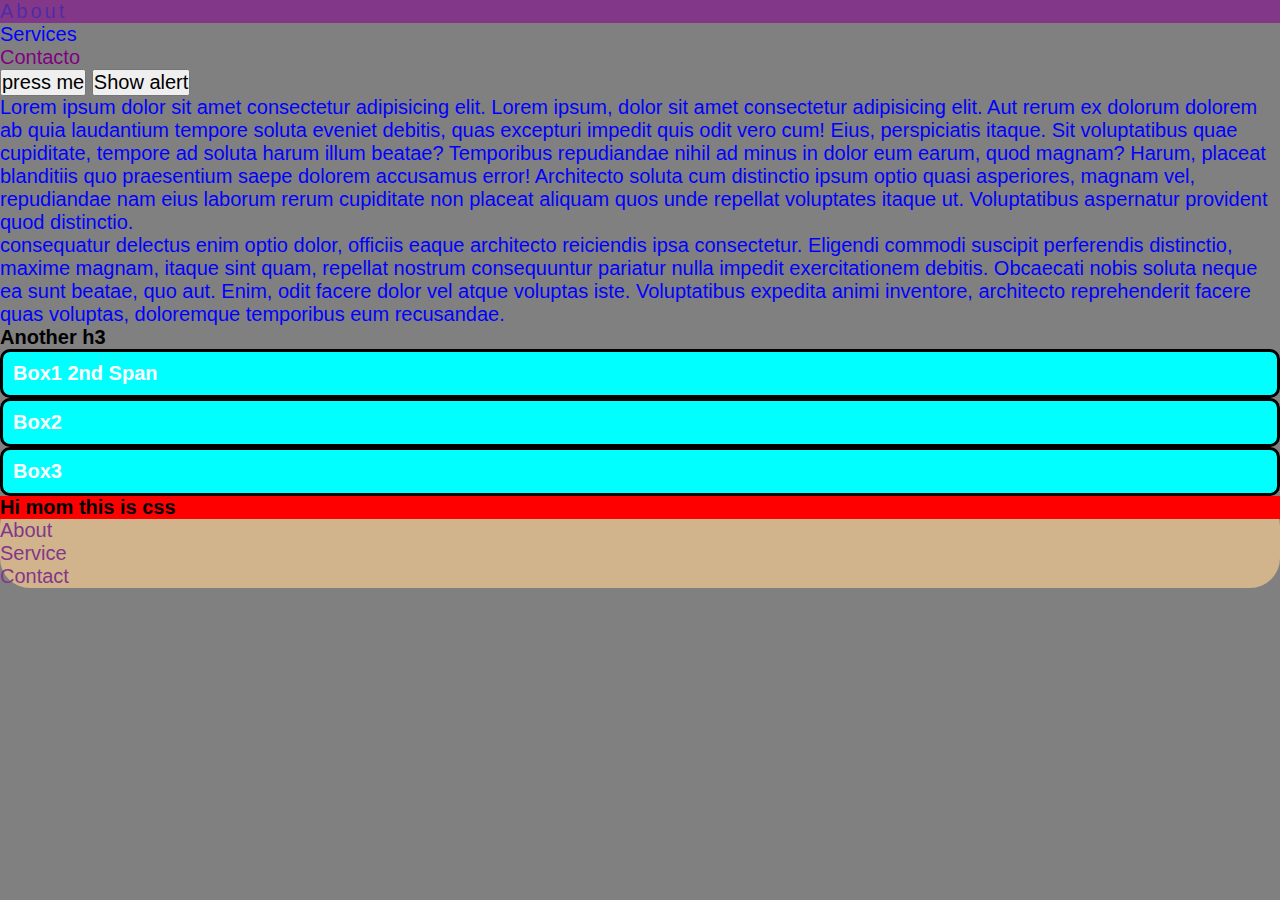
==== index.html @ f0544791 "intro-css" ====
<!DOCTYPE html>
<html lang="en">

<head>
    <meta charset="UTF-8">
    <meta http-equiv="X-UA-Compatible" content="IE=edge">
    <meta name="viewport" content="width=device-width, initial-scale=1.0">
    <title>Intro to CSS</title>
    <link rel="stylesheet" href="style.css">
</head>
<style>
    /* infile style */
</style>

<body>
    <header>
        <nav>
            <ul>
                <li style="color: #1622c981;
                font-size: revert;
                letter-spacing: 3px;
                background-color: #833788;">About</li>
                <li style=color:blue;>Services</li>
                <li id="Contact">Contacto</li>
            </ul>
        </nav>
    </header>
    <button onclick="handleColorChange()">press me</button>
    <button onclick="handleAlert()">Show alert</button>
    <p class="my-ptags">Lorem ipsum dolor sit amet consectetur adipisicing elit.
        Lorem ipsum, dolor sit amet consectetur adipisicing elit. Aut rerum ex dolorum dolorem ab quia laudantium
        tempore soluta eveniet debitis, quas excepturi impedit quis odit vero cum! Eius, perspiciatis itaque.
        Sit voluptatibus quae cupiditate, tempore ad soluta harum illum beatae? Temporibus repudiandae nihil ad minus in
        dolor eum earum, quod magnam? Harum, placeat blanditiis quo praesentium saepe dolorem accusamus error!
        Architecto soluta cum distinctio ipsum optio quasi asperiores, magnam vel, repudiandae nam eius laborum rerum
        cupiditate non placeat aliquam quos unde repellat voluptates itaque ut. Voluptatibus aspernatur provident quod
        distinctio.
    <p>consequatur delectus enim optio dolor, officiis eaque architecto reiciendis ipsa consectetur. Eligendi
        commodi suscipit perferendis distinctio, maxime magnam, itaque sint quam, repellat nostrum consequuntur pariatur
        nulla impedit exercitationem debitis.
        Obcaecati nobis soluta neque ea sunt beatae, quo aut. Enim, odit facere dolor vel atque voluptas iste.
        Voluptatibus expedita animi inventore, architecto reprehenderit facere quas voluptas, doloremque temporibus eum
        recusandae.</p>
    </p>
    <h3>Another h3</h3>
    <main>
        <div class="box"><span>box1</span>
            <span>2nd span</span>
        </div>
        <div class="box"><span>box2</span></div>
        <div class="box"><span>box3</span></div>
    </main>
    <footer>
        <h3>Hi mom this is css</h3>
        <ul class="my-ptags my-width">
            <li>About</li>
            <li>Service</li>
            <li>Contact</li>
        </ul>
    </footer>
    <script src="scripts.js"></script>
</body>

</html>
---- style.css ----
/* Normalizing our css */
*, 
*::after,
*::before {
    margin: 0;
    padding: 0;
    box-sizing: inherit;
}

* {
    color: green#833788#833788#833788#833788;
    font-family: Arial, Helvetica, sans-serif;
    font-size: 20px;
}

body {
    background-color: grey;
}

/*class selector*/
#contact {
    background-color: brown;
}

p {
    color: blue;
}

/*class selector*/
.myptags {
    background-color: peru;
}

.my-width{
    /* width: 100px; */
}
li {
    color: pink;
}

.box {
    color: white;
    font-weight: 600;
    background-color:aqua;
    /* padding-top: 10px;
    padding-right: 10px;
    padding-bottom: 10px;
    padding-left: 10px; */
    padding: 10px;
    /* padding: 10px;
    border-color: black;
    border-style: solid;
    border-width: 3px; */
    border: solid 3px black;
    border-radius: 10px;
    text-transform: capitalize;

    margin-top: 10px 20px;
   
}

footer {
    background-color: tan;
    border-radius: 30px;
}
/* child selectors*/
footer>h3 {
    background-color: red;
}

footer>ul>li {
    color: #833788;
}
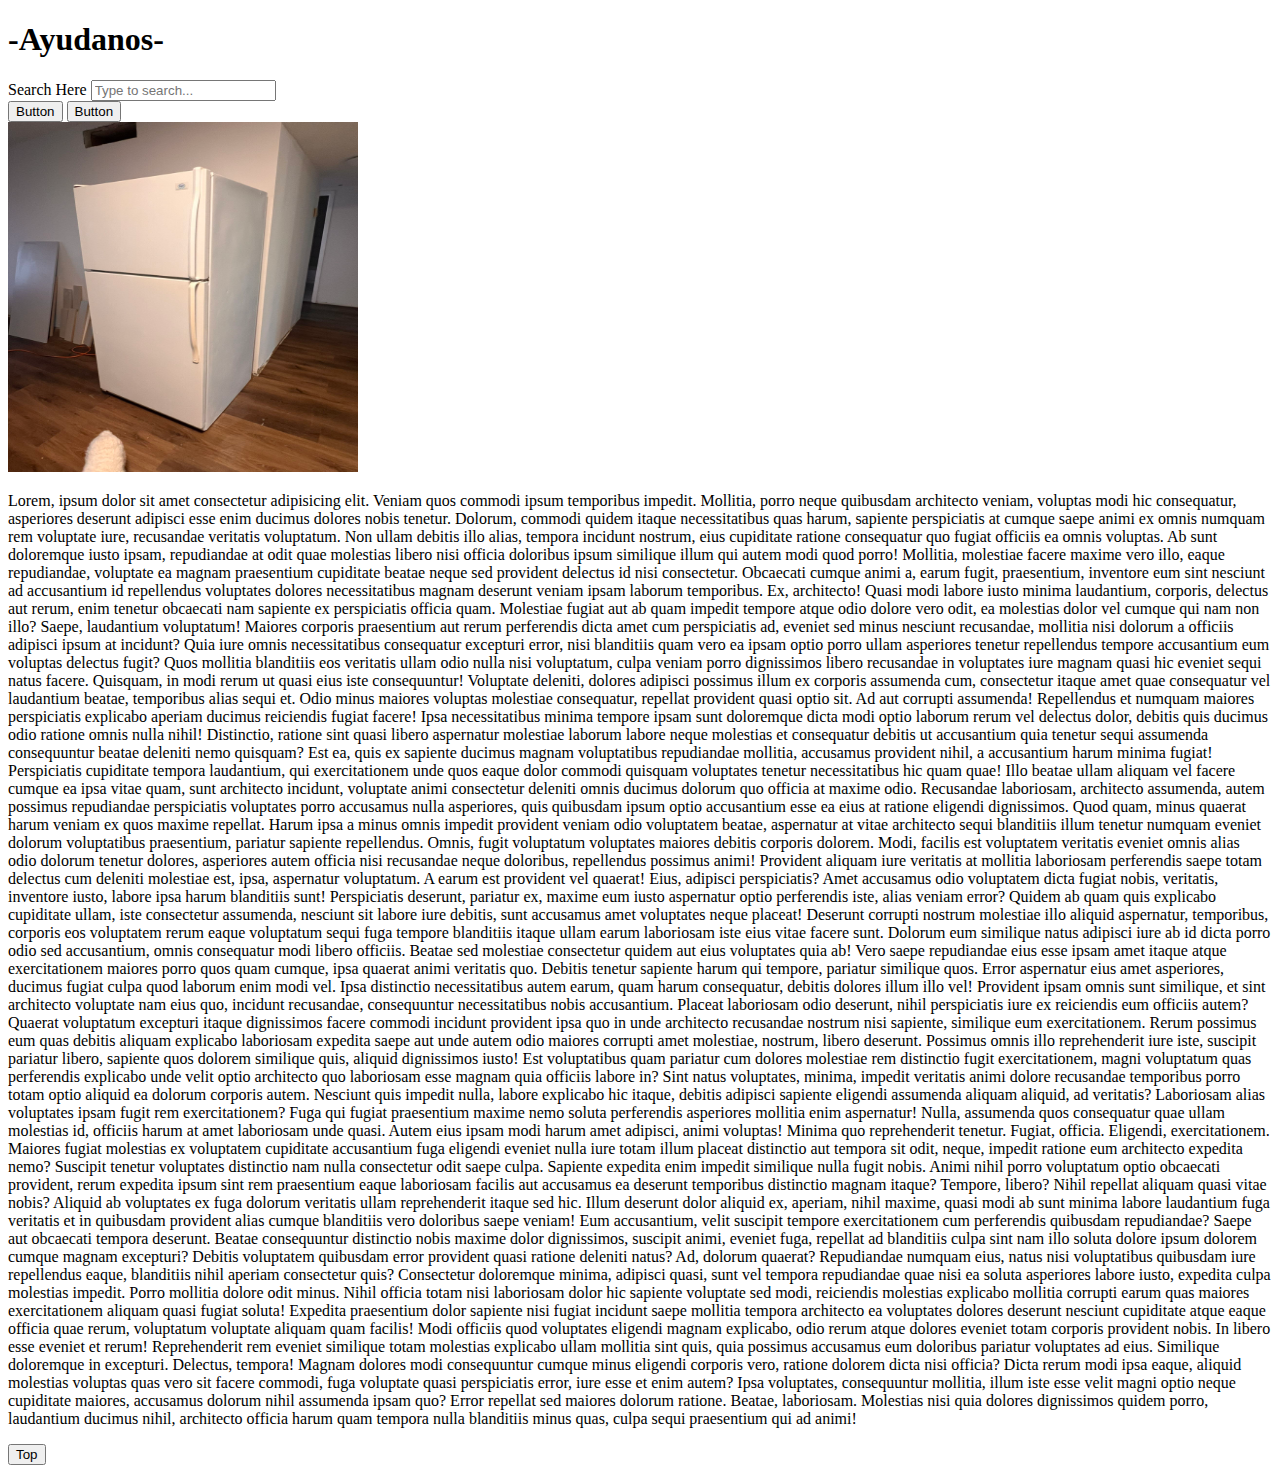
==== commit b0d81e52: "myPersonalWeb" ====
--- a/index.html
+++ b/index.html
@@ -1,19 +1,41 @@
-<!DOCTYPE html>
+<!doctype html>
 <html lang="en">
-
-<head>
-    <meta charset="UTF-8">
-    <meta http-equiv="X-UA-Compatible" content="IE=edge">
-    <meta name="viewport" content="width=device-width, initial-scale=1.0">
-    <title>Intro to CSS</title>
-    <link rel="stylesheet" href="style.css">
-</head>
-<style>
-    /* infile style */
-</style>
+    
+    <head>
+        <meta charset="utf-8">
+        <meta name="viewport" content="width=device-width, initial-scale=1">
+        <title>MyFinalProject</title>
+        <link href="https://cdn.jsdelivr.net/npm/bootstrap@5.2.2/dist/css/bootstrap.min.css" rel="stylesheet"
+        integrity="sha384-Zenh87qX5JnK2Jl0vWa8Ck2rdkQ2Bzep5IDxbcnCeuOxjzrPF/et3URy9Bv1WTRi" crossorigin="anonymous">
+    </head>
+    
+    <body>
+        <div class="text-bg-secondary p-3">
+            <h1>-Ayudanos-</h1>
+            <label for="exampleDataList" class="form-label">Search Here</label>
+            <input class="form-control" list="datalistOptions" id="exampleDataList" placeholder="Type to search..."></input>
+            <datalist id="datalistOptions">
+            </datalist>
+            
+            <div class="d-grid gap-2 d-md-flex justify-content-md-end">
+                <button class="btn btn-primary me-md-2" type="button">Button</button>
+                <button class="btn btn-primary" type="button">Button</button>
+            </div>
+        
+        <script src="https://cdn.jsdelivr.net/npm/bootstrap@5.2.2/dist/js/bootstrap.bundle.min.js"
+            integrity="sha384-OERcA2EqjJCMA+/3y+gxIOqMEjwtxJY7qPCqsdltbNJuaOe923+mo//f6V8Qbsw3"
+            crossorigin="anonymous"></script>
+        </body>
+        
+        
+        
+        
+        <style>
+            /* infile style */
+            </style>
 
 <body>
-    <header>
+    <!-- <header>
         <nav>
             <ul>
                 <li style="color: #1622c981;
@@ -24,41 +46,110 @@
                 <li id="Contact">Contacto</li>
             </ul>
         </nav>
-    </header>
-    <button onclick="handleColorChange()">press me</button>
-    <button onclick="handleAlert()">Show alert</button>
-    <p class="my-ptags">Lorem ipsum dolor sit amet consectetur adipisicing elit.
-        Lorem ipsum, dolor sit amet consectetur adipisicing elit. Aut rerum ex dolorum dolorem ab quia laudantium
-        tempore soluta eveniet debitis, quas excepturi impedit quis odit vero cum! Eius, perspiciatis itaque.
-        Sit voluptatibus quae cupiditate, tempore ad soluta harum illum beatae? Temporibus repudiandae nihil ad minus in
-        dolor eum earum, quod magnam? Harum, placeat blanditiis quo praesentium saepe dolorem accusamus error!
-        Architecto soluta cum distinctio ipsum optio quasi asperiores, magnam vel, repudiandae nam eius laborum rerum
-        cupiditate non placeat aliquam quos unde repellat voluptates itaque ut. Voluptatibus aspernatur provident quod
-        distinctio.
-    <p>consequatur delectus enim optio dolor, officiis eaque architecto reiciendis ipsa consectetur. Eligendi
-        commodi suscipit perferendis distinctio, maxime magnam, itaque sint quam, repellat nostrum consequuntur pariatur
-        nulla impedit exercitationem debitis.
-        Obcaecati nobis soluta neque ea sunt beatae, quo aut. Enim, odit facere dolor vel atque voluptas iste.
-        Voluptatibus expedita animi inventore, architecto reprehenderit facere quas voluptas, doloremque temporibus eum
-        recusandae.</p>
+    </header> -->
+    <img src="fridge.jpeg" alt="white fridge" class="img-responsive rounded-circle margin" style="display: inline;"
+        width="350" height="350" />
+
+
+
+    <p>Lorem, ipsum dolor sit amet consectetur adipisicing elit. Veniam quos commodi ipsum temporibus impedit. Mollitia,
+        porro neque quibusdam architecto veniam, voluptas modi hic consequatur, asperiores deserunt adipisci esse enim
+        ducimus dolores nobis tenetur. Dolorum, commodi quidem itaque necessitatibus quas harum, sapiente perspiciatis
+        at cumque saepe animi ex omnis numquam rem voluptate iure, recusandae veritatis voluptatum. Non ullam debitis
+        illo alias, tempora incidunt nostrum, eius cupiditate ratione consequatur quo fugiat officiis ea omnis voluptas.
+        Ab sunt doloremque iusto ipsam, repudiandae at odit quae molestias libero nisi officia doloribus ipsum similique
+        illum qui autem modi quod porro! Mollitia, molestiae facere maxime vero illo, eaque repudiandae, voluptate ea
+        magnam praesentium cupiditate beatae neque sed provident delectus id nisi consectetur. Obcaecati cumque animi a,
+        earum fugit, praesentium, inventore eum sint nesciunt ad accusantium id repellendus voluptates dolores
+        necessitatibus magnam deserunt veniam ipsam laborum temporibus. Ex, architecto! Quasi modi labore iusto minima
+        laudantium, corporis, delectus aut rerum, enim tenetur obcaecati nam sapiente ex perspiciatis officia quam.
+        Molestiae fugiat aut ab quam impedit tempore atque odio dolore vero odit, ea molestias dolor vel cumque qui nam
+        non illo? Saepe, laudantium voluptatum! Maiores corporis praesentium aut rerum perferendis dicta amet cum
+        perspiciatis ad, eveniet sed minus nesciunt recusandae, mollitia nisi dolorum a officiis adipisci ipsum at
+        incidunt? Quia iure omnis necessitatibus consequatur excepturi error, nisi blanditiis quam vero ea ipsam optio
+        porro ullam asperiores tenetur repellendus tempore accusantium eum voluptas delectus fugit? Quos mollitia
+        blanditiis eos veritatis ullam odio nulla nisi voluptatum, culpa veniam porro dignissimos libero recusandae in
+        voluptates iure magnam quasi hic eveniet sequi natus facere. Quisquam, in modi rerum ut quasi eius iste
+        consequuntur! Voluptate deleniti, dolores adipisci possimus illum ex corporis assumenda cum, consectetur itaque
+        amet quae consequatur vel laudantium beatae, temporibus alias sequi et. Odio minus maiores voluptas molestiae
+        consequatur, repellat provident quasi optio sit. Ad aut corrupti assumenda! Repellendus et numquam maiores
+        perspiciatis explicabo aperiam ducimus reiciendis fugiat facere! Ipsa necessitatibus minima tempore ipsam sunt
+        doloremque dicta modi optio laborum rerum vel delectus dolor, debitis quis ducimus odio ratione omnis nulla
+        nihil! Distinctio, ratione sint quasi libero aspernatur molestiae laborum labore neque molestias et consequatur
+        debitis ut accusantium quia tenetur sequi assumenda consequuntur beatae deleniti nemo quisquam? Est ea, quis ex
+        sapiente ducimus magnam voluptatibus repudiandae mollitia, accusamus provident nihil, a accusantium harum minima
+        fugiat! Perspiciatis cupiditate tempora laudantium, qui exercitationem unde quos eaque dolor commodi quisquam
+        voluptates tenetur necessitatibus hic quam quae! Illo beatae ullam aliquam vel facere cumque ea ipsa vitae quam,
+        sunt architecto incidunt, voluptate animi consectetur deleniti omnis ducimus dolorum quo officia at maxime odio.
+        Recusandae laboriosam, architecto assumenda, autem possimus repudiandae perspiciatis voluptates porro accusamus
+        nulla asperiores, quis quibusdam ipsum optio accusantium esse ea eius at ratione eligendi dignissimos. Quod
+        quam, minus quaerat harum veniam ex quos maxime repellat. Harum ipsa a minus omnis impedit provident veniam odio
+        voluptatem beatae, aspernatur at vitae architecto sequi blanditiis illum tenetur numquam eveniet dolorum
+        voluptatibus praesentium, pariatur sapiente repellendus. Omnis, fugit voluptatum voluptates maiores debitis
+        corporis dolorem. Modi, facilis est voluptatem veritatis eveniet omnis alias odio dolorum tenetur dolores,
+        asperiores autem officia nisi recusandae neque doloribus, repellendus possimus animi! Provident aliquam iure
+        veritatis at mollitia laboriosam perferendis saepe totam delectus cum deleniti molestiae est, ipsa, aspernatur
+        voluptatum. A earum est provident vel quaerat! Eius, adipisci perspiciatis? Amet accusamus odio voluptatem dicta
+        fugiat nobis, veritatis, inventore iusto, labore ipsa harum blanditiis sunt! Perspiciatis deserunt, pariatur ex,
+        maxime eum iusto aspernatur optio perferendis iste, alias veniam error? Quidem ab quam quis explicabo cupiditate
+        ullam, iste consectetur assumenda, nesciunt sit labore iure debitis, sunt accusamus amet voluptates neque
+        placeat! Deserunt corrupti nostrum molestiae illo aliquid aspernatur, temporibus, corporis eos voluptatem rerum
+        eaque voluptatum sequi fuga tempore blanditiis itaque ullam earum laboriosam iste eius vitae facere sunt.
+        Dolorum eum similique natus adipisci iure ab id dicta porro odio sed accusantium, omnis consequatur modi libero
+        officiis. Beatae sed molestiae consectetur quidem aut eius voluptates quia ab! Vero saepe repudiandae eius esse
+        ipsam amet itaque atque exercitationem maiores porro quos quam cumque, ipsa quaerat animi veritatis quo. Debitis
+        tenetur sapiente harum qui tempore, pariatur similique quos. Error aspernatur eius amet asperiores, ducimus
+        fugiat culpa quod laborum enim modi vel. Ipsa distinctio necessitatibus autem earum, quam harum consequatur,
+        debitis dolores illum illo vel! Provident ipsam omnis sunt similique, et sint architecto voluptate nam eius quo,
+        incidunt recusandae, consequuntur necessitatibus nobis accusantium. Placeat laboriosam odio deserunt, nihil
+        perspiciatis iure ex reiciendis eum officiis autem? Quaerat voluptatum excepturi itaque dignissimos facere
+        commodi incidunt provident ipsa quo in unde architecto recusandae nostrum nisi sapiente, similique eum
+        exercitationem. Rerum possimus eum quas debitis aliquam explicabo laboriosam expedita saepe aut unde autem odio
+        maiores corrupti amet molestiae, nostrum, libero deserunt. Possimus omnis illo reprehenderit iure iste, suscipit
+        pariatur libero, sapiente quos dolorem similique quis, aliquid dignissimos iusto! Est voluptatibus quam pariatur
+        cum dolores molestiae rem distinctio fugit exercitationem, magni voluptatum quas perferendis explicabo unde
+        velit optio architecto quo laboriosam esse magnam quia officiis labore in? Sint natus voluptates, minima,
+        impedit veritatis animi dolore recusandae temporibus porro totam optio aliquid ea dolorum corporis autem.
+        Nesciunt quis impedit nulla, labore explicabo hic itaque, debitis adipisci sapiente eligendi assumenda aliquam
+        aliquid, ad veritatis? Laboriosam alias voluptates ipsam fugit rem exercitationem? Fuga qui fugiat praesentium
+        maxime nemo soluta perferendis asperiores mollitia enim aspernatur! Nulla, assumenda quos consequatur quae ullam
+        molestias id, officiis harum at amet laboriosam unde quasi. Autem eius ipsam modi harum amet adipisci, animi
+        voluptas! Minima quo reprehenderit tenetur. Fugiat, officia. Eligendi, exercitationem. Maiores fugiat molestias
+        ex voluptatem cupiditate accusantium fuga eligendi eveniet nulla iure totam illum placeat distinctio aut tempora
+        sit odit, neque, impedit ratione eum architecto expedita nemo? Suscipit tenetur voluptates distinctio nam nulla
+        consectetur odit saepe culpa. Sapiente expedita enim impedit similique nulla fugit nobis. Animi nihil porro
+        voluptatum optio obcaecati provident, rerum expedita ipsum sint rem praesentium eaque laboriosam facilis aut
+        accusamus ea deserunt temporibus distinctio magnam itaque? Tempore, libero? Nihil repellat aliquam quasi vitae
+        nobis? Aliquid ab voluptates ex fuga dolorum veritatis ullam reprehenderit itaque sed hic. Illum deserunt dolor
+        aliquid ex, aperiam, nihil maxime, quasi modi ab sunt minima labore laudantium fuga veritatis et in quibusdam
+        provident alias cumque blanditiis vero doloribus saepe veniam! Eum accusantium, velit suscipit tempore
+        exercitationem cum perferendis quibusdam repudiandae? Saepe aut obcaecati tempora deserunt. Beatae consequuntur
+        distinctio nobis maxime dolor dignissimos, suscipit animi, eveniet fuga, repellat ad blanditiis culpa sint nam
+        illo soluta dolore ipsum dolorem cumque magnam excepturi? Debitis voluptatem quibusdam error provident quasi
+        ratione deleniti natus? Ad, dolorum quaerat? Repudiandae numquam eius, natus nisi voluptatibus quibusdam iure
+        repellendus eaque, blanditiis nihil aperiam consectetur quis? Consectetur doloremque minima, adipisci quasi,
+        sunt vel tempora repudiandae quae nisi ea soluta asperiores labore iusto, expedita culpa molestias impedit.
+        Porro mollitia dolore odit minus. Nihil officia totam nisi laboriosam dolor hic sapiente voluptate sed modi,
+        reiciendis molestias explicabo mollitia corrupti earum quas maiores exercitationem aliquam quasi fugiat soluta!
+        Expedita praesentium dolor sapiente nisi fugiat incidunt saepe mollitia tempora architecto ea voluptates dolores
+        deserunt nesciunt cupiditate atque eaque officia quae rerum, voluptatum voluptate aliquam quam facilis! Modi
+        officiis quod voluptates eligendi magnam explicabo, odio rerum atque dolores eveniet totam corporis provident
+        nobis. In libero esse eveniet et rerum! Reprehenderit rem eveniet similique totam molestias explicabo ullam
+        mollitia sint quis, quia possimus accusamus eum doloribus pariatur voluptates ad eius. Similique doloremque in
+        excepturi. Delectus, tempora! Magnam dolores modi consequuntur cumque minus eligendi corporis vero, ratione
+        dolorem dicta nisi officia? Dicta rerum modi ipsa eaque, aliquid molestias voluptas quas vero sit facere
+        commodi, fuga voluptate quasi perspiciatis error, iure esse et enim autem? Ipsa voluptates, consequuntur
+        mollitia, illum iste esse velit magni optio neque cupiditate maiores, accusamus dolorum nihil assumenda ipsam
+        quo? Error repellat sed maiores dolorum ratione. Beatae, laboriosam. Molestias nisi quia dolores dignissimos
+        quidem porro, laudantium ducimus nihil, architecto officia harum quam tempora nulla blanditiis minus quas, culpa
+        sequi praesentium qui ad animi!
     </p>
-    <h3>Another h3</h3>
-    <main>
-        <div class="box"><span>box1</span>
-            <span>2nd span</span>
-        </div>
-        <div class="box"><span>box2</span></div>
-        <div class="box"><span>box3</span></div>
-    </main>
-    <footer>
-        <h3>Hi mom this is css</h3>
-        <ul class="my-ptags my-width">
-            <li>About</li>
-            <li>Service</li>
-            <li>Contact</li>
-        </ul>
-    </footer>
-    <script src="scripts.js"></script>
+    <!-- buttom section for back to top button -->
+    <div class="d-grid gap-2">
+        <button onclick="topFunction()" id="myBtn" title="Go to top" class="btn btn-primary" type="button">Top</button>
+        </a>
+
+        <script src="scripts.js"></script>
 </body>
 
 </html>